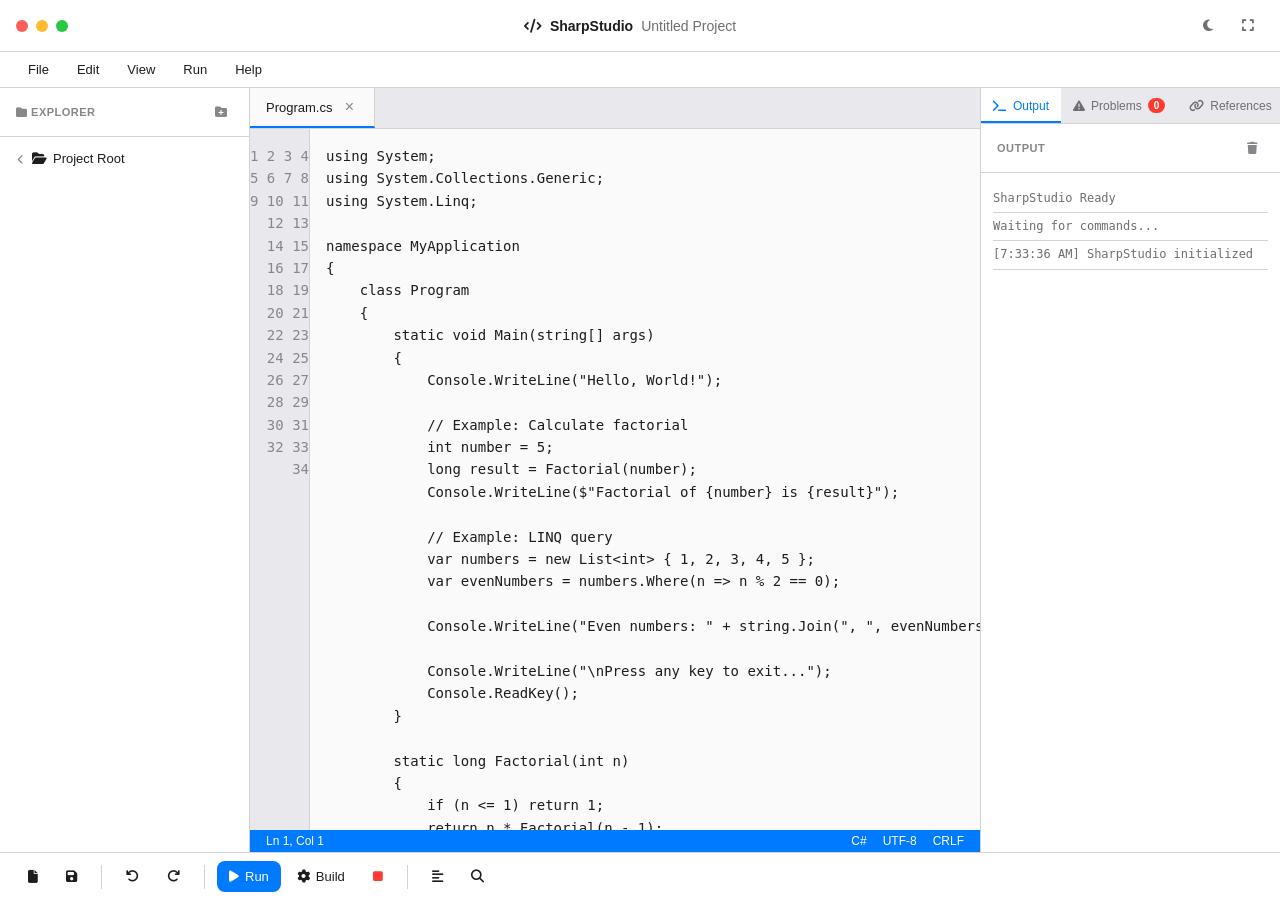
==== apps/sharp-studio/index.html @ 02c856b6 "Title: Add SharpStudio C# IDE and Improve Whiteboard App Key features implemented: - Added SharpStud" ====
<!DOCTYPE html>
<html lang="en">
<head>
    <meta charset="UTF-8">
    <meta name="viewport" content="width=device-width, initial-scale=1.0">
    <title>SharpStudio - C# IDE for Web</title>
    <link rel="stylesheet" href="sharp-studio.css">
    <link rel="stylesheet" href="https://cdnjs.cloudflare.com/ajax/libs/font-awesome/6.4.0/css/all.min.css">
</head>
<body>
    <div class="ide-container">
        <!-- Title Bar -->
        <div class="title-bar">
            <div class="window-controls">
                <span class="control close"></span>
                <span class="control minimize"></span>
                <span class="control maximize"></span>
            </div>
            <div class="title-text">
                <i class="fas fa-code"></i> SharpStudio
                <span class="project-name" id="projectNameDisplay">Untitled Project</span>
            </div>
            <div class="title-actions">
                <button class="btn-icon" id="themeToggle" title="Toggle Theme">
                    <i class="fas fa-moon"></i>
                </button>
                <button class="btn-icon" id="fullscreenBtn" title="Fullscreen">
                    <i class="fas fa-expand"></i>
                </button>
            </div>
        </div>

        <!-- Menu Bar -->
        <div class="menu-bar">
            <div class="menu-item" data-menu="file">
                File
                <div class="dropdown">
                    <div class="menu-option" onclick="newProject()">
                        <i class="fas fa-file"></i> New Project
                    </div>
                    <div class="menu-option" onclick="openProject()">
                        <i class="fas fa-folder-open"></i> Open Project
                    </div>
                    <div class="menu-option" onclick="saveProject()">
                        <i class="fas fa-save"></i> Save Project
                    </div>
                    <div class="menu-option" onclick="exportProject()">
                        <i class="fas fa-download"></i> Export
                    </div>
                    <div class="menu-divider"></div>
                    <div class="menu-option" onclick="importFile()">
                        <i class="fas fa-upload"></i> Import File
                    </div>
                </div>
            </div>
            <div class="menu-item" data-menu="edit">
                Edit
                <div class="dropdown">
                    <div class="menu-option" onclick="editor.undo()">
                        <i class="fas fa-undo"></i> Undo <span class="shortcut">Ctrl+Z</span>
                    </div>
                    <div class="menu-option" onclick="editor.redo()">
                        <i class="fas fa-redo"></i> Redo <span class="shortcut">Ctrl+Y</span>
                    </div>
                    <div class="menu-divider"></div>
                    <div class="menu-option" onclick="editor.cut()">
                        <i class="fas fa-cut"></i> Cut <span class="shortcut">Ctrl+X</span>
                    </div>
                    <div class="menu-option" onclick="editor.copy()">
                        <i class="fas fa-copy"></i> Copy <span class="shortcut">Ctrl+C</span>
                    </div>
                    <div class="menu-option" onclick="editor.paste()">
                        <i class="fas fa-paste"></i> Paste <span class="shortcut">Ctrl+V</span>
                    </div>
                </div>
            </div>
            <div class="menu-item" data-menu="view">
                View
                <div class="dropdown">
                    <div class="menu-option" onclick="togglePanel('explorer')">
                        <i class="fas fa-folder"></i> Explorer
                    </div>
                    <div class="menu-option" onclick="togglePanel('output')">
                        <i class="fas fa-terminal"></i> Output
                    </div>
                    <div class="menu-option" onclick="togglePanel('problems')">
                        <i class="fas fa-exclamation-triangle"></i> Problems
                    </div>
                </div>
            </div>
            <div class="menu-item" data-menu="run">
                Run
                <div class="dropdown">
                    <div class="menu-option" onclick="compileAndRun()">
                        <i class="fas fa-play"></i> Run <span class="shortcut">F5</span>
                    </div>
                    <div class="menu-option" onclick="compileOnly()">
                        <i class="fas fa-cog"></i> Build <span class="shortcut">Ctrl+Shift+B</span>
                    </div>
                    <div class="menu-option" onclick="stopExecution()">
                        <i class="fas fa-stop"></i> Stop <span class="shortcut">Shift+F5</span>
                    </div>
                </div>
            </div>
            <div class="menu-item" data-menu="help">
                Help
                <div class="dropdown">
                    <div class="menu-option" onclick="showShortcuts()">
                        <i class="fas fa-keyboard"></i> Keyboard Shortcuts
                    </div>
                    <div class="menu-option" onclick="showDocumentation()">
                        <i class="fas fa-book"></i> Documentation
                    </div>
                    <div class="menu-option" onclick="showAbout()">
                        <i class="fas fa-info-circle"></i> About SharpStudio
                    </div>
                </div>
            </div>
        </div>

        <!-- Main Content -->
        <div class="main-content">
            <!-- Sidebar - Explorer -->
            <div class="sidebar" id="explorerPanel">
                <div class="panel-header">
                    <span><i class="fas fa-folder"></i> EXPLORER</span>
                    <div class="panel-actions">
                        <button class="btn-sm" onclick="addNewFile()" title="New File">
                            <i class="fas fa-file-plus"></i>
                        </button>
                        <button class="btn-sm" onclick="addNewFolder()" title="New Folder">
                            <i class="fas fa-folder-plus"></i>
                        </button>
                    </div>
                </div>
                <div class="file-tree" id="fileTree">
                    <div class="tree-item folder expanded" data-path="root">
                        <div class="tree-label" onclick="toggleFolder(this)">
                            <i class="fas fa-chevron-down"></i>
                            <i class="fas fa-folder-open"></i>
                            <span>Project Root</span>
                        </div>
                        <div class="tree-children" id="fileTreeChildren">
                            <!-- Files will be added here dynamically -->
                        </div>
                    </div>
                </div>
            </div>

            <!-- Editor Area -->
            <div class="editor-area">
                <!-- Tabs -->
                <div class="tabs-bar" id="tabsBar">
                    <div class="tab active" data-file="Program.cs">
                        <span class="tab-name">Program.cs</span>
                        <button class="tab-close" onclick="closeTab('Program.cs')">×</button>
                    </div>
                </div>

                <!-- Editor Container -->
                <div class="editor-container">
                    <div class="line-numbers" id="lineNumbers"></div>
                    <textarea 
                        class="code-editor" 
                        id="codeEditor" 
                        spellcheck="false"
                        autocapitalize="off"
                        autocomplete="off"
                        autocorrect="off"
                    ></textarea>
                    <div class="syntax-highlight" id="syntaxHighlight"></div>
                </div>

                <!-- Status Bar -->
                <div class="status-bar">
                    <div class="status-left">
                        <span id="cursorPosition">Ln 1, Col 1</span>
                        <span id="selectionInfo"></span>
                    </div>
                    <div class="status-right">
                        <span>C#</span>
                        <span id="fileEncoding">UTF-8</span>
                        <span id="lineEnding">CRLF</span>
                    </div>
                </div>
            </div>

            <!-- Right Panel - Output/Problems -->
            <div class="right-panel" id="rightPanel">
                <div class="panel-tabs">
                    <button class="panel-tab active" data-panel="output" onclick="switchRightPanel('output')">
                        <i class="fas fa-terminal"></i> Output
                    </button>
                    <button class="panel-tab" data-panel="problems" onclick="switchRightPanel('problems')">
                        <i class="fas fa-exclamation-triangle"></i> Problems
                        <span class="badge" id="problemsBadge">0</span>
                    </button>
                    <button class="panel-tab" data-panel="references" onclick="switchRightPanel('references')">
                        <i class="fas fa-link"></i> References
                    </button>
                </div>

                <div class="panel-content" id="outputPanel">
                    <div class="panel-header">
                        <span>Output</span>
                        <button class="btn-sm" onclick="clearOutput()" title="Clear">
                            <i class="fas fa-trash"></i>
                        </button>
                    </div>
                    <div class="output-content" id="outputContent">
                        <div class="output-line info">SharpStudio Ready</div>
                        <div class="output-line info">Waiting for commands...</div>
                    </div>
                </div>

                <div class="panel-content hidden" id="problemsPanel">
                    <div class="panel-header">
                        <span>Problems</span>
                        <span class="problem-count" id="problemCount">0 problems found</span>
                    </div>
                    <div class="problems-content" id="problemsContent">
                        <div class="no-problems">
                            <i class="fas fa-check-circle"></i>
                            <p>No problems detected</p>
                        </div>
                    </div>
                </div>

                <div class="panel-content hidden" id="referencesPanel">
                    <div class="panel-header">
                        <span>References</span>
                        <button class="btn-sm" onclick="addReference()" title="Add Reference">
                            <i class="fas fa-plus"></i>
                        </button>
                    </div>
                    <div class="references-content" id="referencesContent">
                        <div class="reference-item">
                            <i class="fas fa-book"></i>
                            <span>System.Runtime</span>
                        </div>
                        <div class="reference-item">
                            <i class="fas fa-book"></i>
                            <span>System.Collections</span>
                        </div>
                        <div class="reference-item">
                            <i class="fas fa-book"></i>
                            <span>System.Linq</span>
                        </div>
                    </div>
                </div>
            </div>
        </div>

        <!-- Toolbar -->
        <div class="toolbar">
            <button class="tool-btn" onclick="newProject()" title="New Project">
                <i class="fas fa-file"></i>
            </button>
            <button class="tool-btn" onclick="saveProject()" title="Save">
                <i class="fas fa-save"></i>
            </button>
            <div class="toolbar-divider"></div>
            <button class="tool-btn" onclick="editor.undo()" title="Undo">
                <i class="fas fa-undo"></i>
            </button>
            <button class="tool-btn" onclick="editor.redo()" title="Redo">
                <i class="fas fa-redo"></i>
            </button>
            <div class="toolbar-divider"></div>
            <button class="tool-btn primary" onclick="compileAndRun()" title="Run (F5)">
                <i class="fas fa-play"></i> Run
            </button>
            <button class="tool-btn" onclick="compileOnly()" title="Build">
                <i class="fas fa-cog"></i> Build
            </button>
            <button class="tool-btn danger" onclick="stopExecution()" title="Stop">
                <i class="fas fa-stop"></i>
            </button>
            <div class="toolbar-divider"></div>
            <button class="tool-btn" onclick="formatCode()" title="Format Code">
                <i class="fas fa-align-left"></i>
            </button>
            <button class="tool-btn" onclick="findReplace()" title="Find & Replace">
                <i class="fas fa-search"></i>
            </button>
        </div>
    </div>

    <!-- Modals -->
    <div class="modal-overlay hidden" id="newProjectModal">
        <div class="modal">
            <div class="modal-header">
                <h3>New Project</h3>
                <button class="modal-close" onclick="closeModal('newProjectModal')">×</button>
            </div>
            <div class="modal-body">
                <div class="form-group">
                    <label>Project Name</label>
                    <input type="text" id="newProjectName" placeholder="MyApplication">
                </div>
                <div class="form-group">
                    <label>Project Type</label>
                    <select id="projectType">
                        <option value="console">Console Application</option>
                        <option value="classlib">Class Library</option>
                        <option value="webapi">ASP.NET Core Web API</option>
                        <option value="mvc">ASP.NET Core MVC</option>
                        <option value="blazor">Blazor WebAssembly</option>
                    </select>
                </div>
                <div class="form-group">
                    <label>.NET Version</label>
                    <select id="dotnetVersion">
                        <option value="net8.0">.NET 8.0</option>
                        <option value="net7.0">.NET 7.0</option>
                        <option value="net6.0">.NET 6.0</option>
                    </select>
                </div>
            </div>
            <div class="modal-footer">
                <button class="btn btn-secondary" onclick="closeModal('newProjectModal')">Cancel</button>
                <button class="btn btn-primary" onclick="createNewProject()">Create</button>
            </div>
        </div>
    </div>

    <div class="modal-overlay hidden" id="findReplaceModal">
        <div class="modal modal-small">
            <div class="modal-header">
                <h3>Find & Replace</h3>
                <button class="modal-close" onclick="closeModal('findReplaceModal')">×</button>
            </div>
            <div class="modal-body">
                <div class="form-group">
                    <label>Find</label>
                    <input type="text" id="findText" placeholder="Text to find">
                </div>
                <div class="form-group">
                    <label>Replace</label>
                    <input type="text" id="replaceText" placeholder="Replacement text">
                </div>
                <div class="checkbox-group">
                    <label>
                        <input type="checkbox" id="matchCase"> Match Case
                    </label>
                    <label>
                        <input type="checkbox" id="wholeWord"> Whole Word
                    </label>
                </div>
            </div>
            <div class="modal-footer">
                <button class="btn btn-secondary" onclick="findNext()">Find Next</button>
                <button class="btn btn-primary" onclick="replaceOne()">Replace</button>
                <button class="btn btn-primary" onclick="replaceAll()">Replace All</button>
            </div>
        </div>
    </div>

    <div class="modal-overlay hidden" id="shortcutsModal">
        <div class="modal">
            <div class="modal-header">
                <h3>Keyboard Shortcuts</h3>
                <button class="modal-close" onclick="closeModal('shortcutsModal')">×</button>
            </div>
            <div class="modal-body">
                <div class="shortcuts-grid">
                    <div class="shortcut-item">
                        <span class="shortcut-keys">Ctrl+S</span>
                        <span class="shortcut-desc">Save</span>
                    </div>
                    <div class="shortcut-item">
                        <span class="shortcut-keys">Ctrl+Z</span>
                        <span class="shortcut-desc">Undo</span>
                    </div>
                    <div class="shortcut-item">
                        <span class="shortcut-keys">Ctrl+Y</span>
                        <span class="shortcut-desc">Redo</span>
                    </div>
                    <div class="shortcut-item">
                        <span class="shortcut-keys">F5</span>
                        <span class="shortcut-desc">Run</span>
                    </div>
                    <div class="shortcut-item">
                        <span class="shortcut-keys">Ctrl+Shift+B</span>
                        <span class="shortcut-desc">Build</span>
                    </div>
                    <div class="shortcut-item">
                        <span class="shortcut-keys">Ctrl+F</span>
                        <span class="shortcut-desc">Find</span>
                    </div>
                    <div class="shortcut-item">
                        <span class="shortcut-keys">Ctrl+H</span>
                        <span class="shortcut-desc">Replace</span>
                    </div>
                    <div class="shortcut-item">
                        <span class="shortcut-keys">Ctrl+/</span>
                        <span class="shortcut-desc">Toggle Comment</span>
                    </div>
                </div>
            </div>
        </div>
    </div>

    <!-- Hidden file input -->
    <input type="file" id="fileInput" style="display: none;" accept=".cs,.csproj,.sln,.json,.xml,.txt" multiple>
    
    <script src="sharp-studio.js"></script>
</body>
</html>
---- apps/sharp-studio/sharp-studio.css ----
/* SharpStudio - C# IDE for Web - macOS Style */

:root {
    /* Light Theme */
    --bg-primary: #f5f5f7;
    --bg-secondary: #ffffff;
    --bg-tertiary: #e8e8ed;
    --text-primary: #1d1d1f;
    --text-secondary: #6e6e73;
    --text-tertiary: #86868b;
    --accent-color: #007aff;
    --accent-hover: #0056b3;
    --success-color: #34c759;
    --warning-color: #ff9500;
    --error-color: #ff3b30;
    --border-color: #d2d2d7;
    --shadow-sm: 0 1px 3px rgba(0, 0, 0, 0.1);
    --shadow-md: 0 4px 12px rgba(0, 0, 0, 0.15);
    --shadow-lg: 0 8px 24px rgba(0, 0, 0, 0.2);
    --glass-bg: rgba(255, 255, 255, 0.7);
    --glass-border: rgba(255, 255, 255, 0.5);
    --code-bg: #fafafa;
    --keyword-color: #a626a4;
    --string-color: #50a14f;
    --comment-color: #a0a1a7;
    --number-color: #986801;
    --type-color: #e45649;
    --function-color: #4078f2;
}

[data-theme="dark"] {
    /* Dark Theme */
    --bg-primary: #1e1e1e;
    --bg-secondary: #252526;
    --bg-tertiary: #2d2d30;
    --text-primary: #ffffff;
    --text-secondary: #cccccc;
    --text-tertiary: #999999;
    --accent-color: #0a84ff;
    --accent-hover: #409cff;
    --success-color: #30d158;
    --warning-color: #ffd60a;
    --error-color: #ff453a;
    --border-color: #3e3e42;
    --shadow-sm: 0 1px 3px rgba(0, 0, 0, 0.3);
    --shadow-md: 0 4px 12px rgba(0, 0, 0, 0.4);
    --shadow-lg: 0 8px 24px rgba(0, 0, 0, 0.5);
    --glass-bg: rgba(30, 30, 30, 0.7);
    --glass-border: rgba(255, 255, 255, 0.1);
    --code-bg: #1e1e1e;
    --keyword-color: #c678dd;
    --string-color: #98c379;
    --comment-color: #5c6370;
    --number-color: #d19a66;
    --type-color: #e06c75;
    --function-color: #61afef;
}

* {
    margin: 0;
    padding: 0;
    box-sizing: border-box;
}

body {
    font-family: -apple-system, BlinkMacSystemFont, 'SF Pro Display', 'Segoe UI', Roboto, Oxygen, Ubuntu, sans-serif;
    background: var(--bg-primary);
    color: var(--text-primary);
    overflow: hidden;
    transition: all 0.3s cubic-bezier(0.4, 0, 0.2, 1);
}

.ide-container {
    display: flex;
    flex-direction: column;
    height: 100vh;
    background: var(--bg-secondary);
}

/* Title Bar */
.title-bar {
    display: flex;
    align-items: center;
    justify-content: space-between;
    padding: 8px 16px;
    background: var(--glass-bg);
    backdrop-filter: blur(20px);
    -webkit-backdrop-filter: blur(20px);
    border-bottom: 1px solid var(--border-color);
    height: 52px;
}

.window-controls {
    display: flex;
    gap: 8px;
}

.control {
    width: 12px;
    height: 12px;
    border-radius: 50%;
    cursor: pointer;
    transition: all 0.2s ease;
}

.control.close {
    background: #ff5f57;
}

.control.minimize {
    background: #febc2e;
}

.control.maximize {
    background: #28c840;
}

.control:hover {
    transform: scale(1.1);
}

.title-text {
    display: flex;
    align-items: center;
    gap: 8px;
    font-weight: 600;
    font-size: 14px;
    color: var(--text-primary);
}

.project-name {
    color: var(--text-secondary);
    font-weight: 400;
}

.title-actions {
    display: flex;
    gap: 8px;
}

.btn-icon {
    width: 32px;
    height: 32px;
    border: none;
    border-radius: 8px;
    background: transparent;
    color: var(--text-secondary);
    cursor: pointer;
    transition: all 0.2s ease;
    display: flex;
    align-items: center;
    justify-content: center;
}

.btn-icon:hover {
    background: var(--bg-tertiary);
    color: var(--text-primary);
}

/* Menu Bar */
.menu-bar {
    display: flex;
    gap: 4px;
    padding: 4px 16px;
    background: var(--bg-secondary);
    border-bottom: 1px solid var(--border-color);
}

.menu-item {
    position: relative;
    padding: 6px 12px;
    border-radius: 6px;
    cursor: pointer;
    font-size: 13px;
    color: var(--text-primary);
    transition: all 0.2s ease;
}

.menu-item:hover {
    background: var(--bg-tertiary);
}

.dropdown {
    position: absolute;
    top: 100%;
    left: 0;
    min-width: 200px;
    background: var(--bg-secondary);
    border: 1px solid var(--border-color);
    border-radius: 12px;
    box-shadow: var(--shadow-lg);
    padding: 8px 0;
    opacity: 0;
    visibility: hidden;
    transform: translateY(-10px);
    transition: all 0.2s cubic-bezier(0.4, 0, 0.2, 1);
    z-index: 1000;
}

.menu-item:hover .dropdown {
    opacity: 1;
    visibility: visible;
    transform: translateY(0);
}

.menu-option {
    display: flex;
    align-items: center;
    justify-content: space-between;
    padding: 8px 16px;
    cursor: pointer;
    font-size: 13px;
    color: var(--text-primary);
    transition: all 0.2s ease;
}

.menu-option:hover {
    background: var(--accent-color);
    color: white;
}

.menu-option i {
    width: 20px;
    margin-right: 8px;
}

.shortcut {
    color: var(--text-tertiary);
    font-size: 11px;
}

.menu-option:hover .shortcut {
    color: rgba(255, 255, 255, 0.8);
}

.menu-divider {
    height: 1px;
    background: var(--border-color);
    margin: 8px 0;
}

/* Main Content */
.main-content {
    display: flex;
    flex: 1;
    overflow: hidden;
}

/* Sidebar */
.sidebar {
    width: 250px;
    background: var(--bg-secondary);
    border-right: 1px solid var(--border-color);
    display: flex;
    flex-direction: column;
    transition: all 0.3s cubic-bezier(0.4, 0, 0.2, 1);
}

.sidebar.hidden {
    width: 0;
    overflow: hidden;
}

.panel-header {
    display: flex;
    align-items: center;
    justify-content: space-between;
    padding: 12px 16px;
    font-size: 11px;
    font-weight: 600;
    color: var(--text-tertiary);
    text-transform: uppercase;
    letter-spacing: 0.5px;
    border-bottom: 1px solid var(--border-color);
}

.panel-actions {
    display: flex;
    gap: 4px;
}

.btn-sm {
    width: 24px;
    height: 24px;
    border: none;
    border-radius: 4px;
    background: transparent;
    color: var(--text-tertiary);
    cursor: pointer;
    transition: all 0.2s ease;
    display: flex;
    align-items: center;
    justify-content: center;
    font-size: 12px;
}

.btn-sm:hover {
    background: var(--bg-tertiary);
    color: var(--text-primary);
}

.file-tree {
    flex: 1;
    overflow-y: auto;
    padding: 8px 0;
}

.tree-item {
    user-select: none;
}

.tree-label {
    display: flex;
    align-items: center;
    gap: 6px;
    padding: 6px 16px;
    cursor: pointer;
    font-size: 13px;
    color: var(--text-primary);
    transition: all 0.2s ease;
}

.tree-label:hover {
    background: var(--bg-tertiary);
}

.tree-label i:first-child {
    font-size: 10px;
    color: var(--text-tertiary);
    transition: transform 0.2s ease;
}

.tree-item.expanded .tree-label i:first-child {
    transform: rotate(90deg);
}

.tree-children {
    display: none;
    padding-left: 16px;
}

.tree-item.expanded > .tree-children {
    display: block;
}

.tree-item.file .tree-label i {
    color: var(--accent-color);
}

/* Editor Area */
.editor-area {
    flex: 1;
    display: flex;
    flex-direction: column;
    background: var(--code-bg);
    overflow: hidden;
}

.tabs-bar {
    display: flex;
    background: var(--bg-tertiary);
    border-bottom: 1px solid var(--border-color);
    overflow-x: auto;
}

.tab {
    display: flex;
    align-items: center;
    gap: 8px;
    padding: 10px 16px;
    background: var(--bg-secondary);
    border-right: 1px solid var(--border-color);
    cursor: pointer;
    font-size: 13px;
    color: var(--text-secondary);
    transition: all 0.2s ease;
    white-space: nowrap;
}

.tab.active {
    background: var(--code-bg);
    color: var(--text-primary);
    border-bottom: 2px solid var(--accent-color);
}

.tab:hover:not(.active) {
    background: var(--bg-primary);
}

.tab-close {
    width: 18px;
    height: 18px;
    border: none;
    border-radius: 50%;
    background: transparent;
    color: var(--text-tertiary);
    cursor: pointer;
    font-size: 16px;
    line-height: 1;
    transition: all 0.2s ease;
}

.tab-close:hover {
    background: var(--error-color);
    color: white;
}

.editor-container {
    flex: 1;
    display: flex;
    position: relative;
    overflow: hidden;
}

.line-numbers {
    width: 60px;
    background: var(--bg-tertiary);
    color: var(--text-tertiary);
    padding: 16px 0;
    text-align: right;
    font-family: 'SF Mono', 'Fira Code', 'Consolas', monospace;
    font-size: 14px;
    line-height: 1.6;
    user-select: none;
    border-right: 1px solid var(--border-color);
    overflow: hidden;
}

.code-editor {
    flex: 1;
    padding: 16px;
    border: none;
    outline: none;
    background: transparent;
    color: var(--text-primary);
    font-family: 'SF Mono', 'Fira Code', 'Consolas', monospace;
    font-size: 14px;
    line-height: 1.6;
    resize: none;
    white-space: pre;
    overflow: auto;
    tab-size: 4;
}

.syntax-highlight {
    position: absolute;
    top: 0;
    left: 60px;
    right: 0;
    bottom: 0;
    padding: 16px;
    font-family: 'SF Mono', 'Fira Code', 'Consolas', monospace;
    font-size: 14px;
    line-height: 1.6;
    pointer-events: none;
    overflow: hidden;
    white-space: pre;
    color: transparent;
}

.status-bar {
    display: flex;
    align-items: center;
    justify-content: space-between;
    padding: 4px 16px;
    background: var(--accent-color);
    color: white;
    font-size: 12px;
}

.status-left,
.status-right {
    display: flex;
    gap: 16px;
}

/* Right Panel */
.right-panel {
    width: 300px;
    background: var(--bg-secondary);
    border-left: 1px solid var(--border-color);
    display: flex;
    flex-direction: column;
    transition: all 0.3s cubic-bezier(0.4, 0, 0.2, 1);
}

.right-panel.hidden {
    width: 0;
    overflow: hidden;
}

.panel-tabs {
    display: flex;
    background: var(--bg-tertiary);
    border-bottom: 1px solid var(--border-color);
}

.panel-tab {
    flex: 1;
    display: flex;
    align-items: center;
    justify-content: center;
    gap: 6px;
    padding: 10px 12px;
    border: none;
    background: transparent;
    color: var(--text-secondary);
    font-size: 12px;
    cursor: pointer;
    transition: all 0.2s ease;
    position: relative;
}

.panel-tab.active {
    color: var(--accent-color);
    background: var(--bg-secondary);
}

.panel-tab.active::after {
    content: '';
    position: absolute;
    bottom: 0;
    left: 0;
    right: 0;
    height: 2px;
    background: var(--accent-color);
}

.badge {
    background: var(--error-color);
    color: white;
    font-size: 10px;
    padding: 2px 6px;
    border-radius: 10px;
    font-weight: 600;
}

.panel-content {
    flex: 1;
    overflow-y: auto;
    display: flex;
    flex-direction: column;
}

.panel-content.hidden {
    display: none;
}

.output-content,
.problems-content,
.references-content {
    flex: 1;
    padding: 12px;
    font-family: 'SF Mono', 'Fira Code', 'Consolas', monospace;
    font-size: 12px;
    line-height: 1.6;
}

.output-line {
    padding: 4px 0;
    border-bottom: 1px solid var(--border-color);
}

.output-line.info {
    color: var(--text-secondary);
}

.output-line.success {
    color: var(--success-color);
}

.output-line.error {
    color: var(--error-color);
}

.output-line.warning {
    color: var(--warning-color);
}

.no-problems {
    display: flex;
    flex-direction: column;
    align-items: center;
    justify-content: center;
    padding: 40px 20px;
    color: var(--text-tertiary);
    text-align: center;
}

.no-problems i {
    font-size: 48px;
    color: var(--success-color);
    margin-bottom: 16px;
}

.reference-item {
    display: flex;
    align-items: center;
    gap: 8px;
    padding: 8px 12px;
    border-radius: 8px;
    cursor: pointer;
    transition: all 0.2s ease;
}

.reference-item:hover {
    background: var(--bg-tertiary);
}

.reference-item i {
    color: var(--accent-color);
}

/* Toolbar */
.toolbar {
    display: flex;
    align-items: center;
    gap: 4px;
    padding: 8px 16px;
    background: var(--bg-secondary);
    border-top: 1px solid var(--border-color);
}

.tool-btn {
    display: flex;
    align-items: center;
    gap: 6px;
    padding: 8px 12px;
    border: none;
    border-radius: 8px;
    background: transparent;
    color: var(--text-primary);
    font-size: 13px;
    cursor: pointer;
    transition: all 0.2s ease;
}

.tool-btn:hover {
    background: var(--bg-tertiary);
}

.tool-btn.primary {
    background: var(--accent-color);
    color: white;
}

.tool-btn.primary:hover {
    background: var(--accent-hover);
}

.tool-btn.danger {
    color: var(--error-color);
}

.tool-btn.danger:hover {
    background: var(--error-color);
    color: white;
}

.toolbar-divider {
    width: 1px;
    height: 24px;
    background: var(--border-color);
    margin: 0 8px;
}

/* Modals */
.modal-overlay {
    position: fixed;
    top: 0;
    left: 0;
    right: 0;
    bottom: 0;
    background: rgba(0, 0, 0, 0.5);
    backdrop-filter: blur(4px);
    display: flex;
    align-items: center;
    justify-content: center;
    z-index: 2000;
    opacity: 0;
    visibility: hidden;
    transition: all 0.3s cubic-bezier(0.4, 0, 0.2, 1);
}

.modal-overlay.active {
    opacity: 1;
    visibility: visible;
}

.modal {
    background: var(--bg-secondary);
    border-radius: 16px;
    box-shadow: var(--shadow-lg);
    max-width: 500px;
    width: 90%;
    max-height: 90vh;
    overflow: hidden;
    transform: scale(0.9) translateY(20px);
    transition: all 0.3s cubic-bezier(0.4, 0, 0.2, 1);
}

.modal-overlay.active .modal {
    transform: scale(1) translateY(0);
}

.modal-small {
    max-width: 400px;
}

.modal-header {
    display: flex;
    align-items: center;
    justify-content: space-between;
    padding: 20px 24px;
    border-bottom: 1px solid var(--border-color);
}

.modal-header h3 {
    font-size: 18px;
    font-weight: 600;
    color: var(--text-primary);
}

.modal-close {
    width: 32px;
    height: 32px;
    border: none;
    border-radius: 8px;
    background: transparent;
    color: var(--text-tertiary);
    cursor: pointer;
    font-size: 20px;
    transition: all 0.2s ease;
}

.modal-close:hover {
    background: var(--bg-tertiary);
    color: var(--text-primary);
}

.modal-body {
    padding: 24px;
}

.modal-footer {
    display: flex;
    justify-content: flex-end;
    gap: 12px;
    padding: 20px 24px;
    border-top: 1px solid var(--border-color);
    background: var(--bg-tertiary);
}

.form-group {
    margin-bottom: 20px;
}

.form-group:last-child {
    margin-bottom: 0;
}

.form-group label {
    display: block;
    margin-bottom: 8px;
    font-size: 13px;
    font-weight: 500;
    color: var(--text-primary);
}

.form-group input,
.form-group select {
    width: 100%;
    padding: 10px 14px;
    border: 1px solid var(--border-color);
    border-radius: 8px;
    background: var(--bg-primary);
    color: var(--text-primary);
    font-size: 14px;
    transition: all 0.2s ease;
}

.form-group input:focus,
.form-group select:focus {
    outline: none;
    border-color: var(--accent-color);
    box-shadow: 0 0 0 3px rgba(0, 122, 255, 0.1);
}

.checkbox-group {
    display: flex;
    flex-direction: column;
    gap: 12px;
}

.checkbox-group label {
    display: flex;
    align-items: center;
    gap: 8px;
    font-size: 13px;
    color: var(--text-primary);
    cursor: pointer;
}

.btn {
    padding: 10px 20px;
    border: none;
    border-radius: 8px;
    font-size: 14px;
    font-weight: 500;
    cursor: pointer;
    transition: all 0.2s ease;
}

.btn-primary {
    background: var(--accent-color);
    color: white;
}

.btn-primary:hover {
    background: var(--accent-hover);
}

.btn-secondary {
    background: var(--bg-tertiary);
    color: var(--text-primary);
}

.btn-secondary:hover {
    background: var(--border-color);
}

.shortcuts-grid {
    display: grid;
    grid-template-columns: repeat(2, 1fr);
    gap: 16px;
}

.shortcut-item {
    display: flex;
    flex-direction: column;
    gap: 4px;
}

.shortcut-keys {
    font-family: 'SF Mono', 'Fira Code', 'Consolas', monospace;
    font-size: 12px;
    background: var(--bg-tertiary);
    padding: 6px 10px;
    border-radius: 6px;
    color: var(--accent-color);
    font-weight: 600;
}

.shortcut-desc {
    font-size: 13px;
    color: var(--text-secondary);
}

.hidden {
    display: none !important;
}

/* Scrollbar */
::-webkit-scrollbar {
    width: 8px;
    height: 8px;
}

::-webkit-scrollbar-track {
    background: var(--bg-tertiary);
}

::-webkit-scrollbar-thumb {
    background: var(--border-color);
    border-radius: 4px;
}

::-webkit-scrollbar-thumb:hover {
    background: var(--text-tertiary);
}

/* Responsive */
@media (max-width: 1024px) {
    .sidebar {
        width: 200px;
    }

    .right-panel {
        width: 250px;
    }
}

@media (max-width: 768px) {
    .main-content {
        flex-direction: column;
    }

    .sidebar,
    .right-panel {
        width: 100%;
        height: 200px;
        border: none;
        border-bottom: 1px solid var(--border-color);
    }

    .menu-bar {
        overflow-x: auto;
    }

    .toolbar {
        flex-wrap: wrap;
    }

    .shortcuts-grid {
        grid-template-columns: 1fr;
    }
}
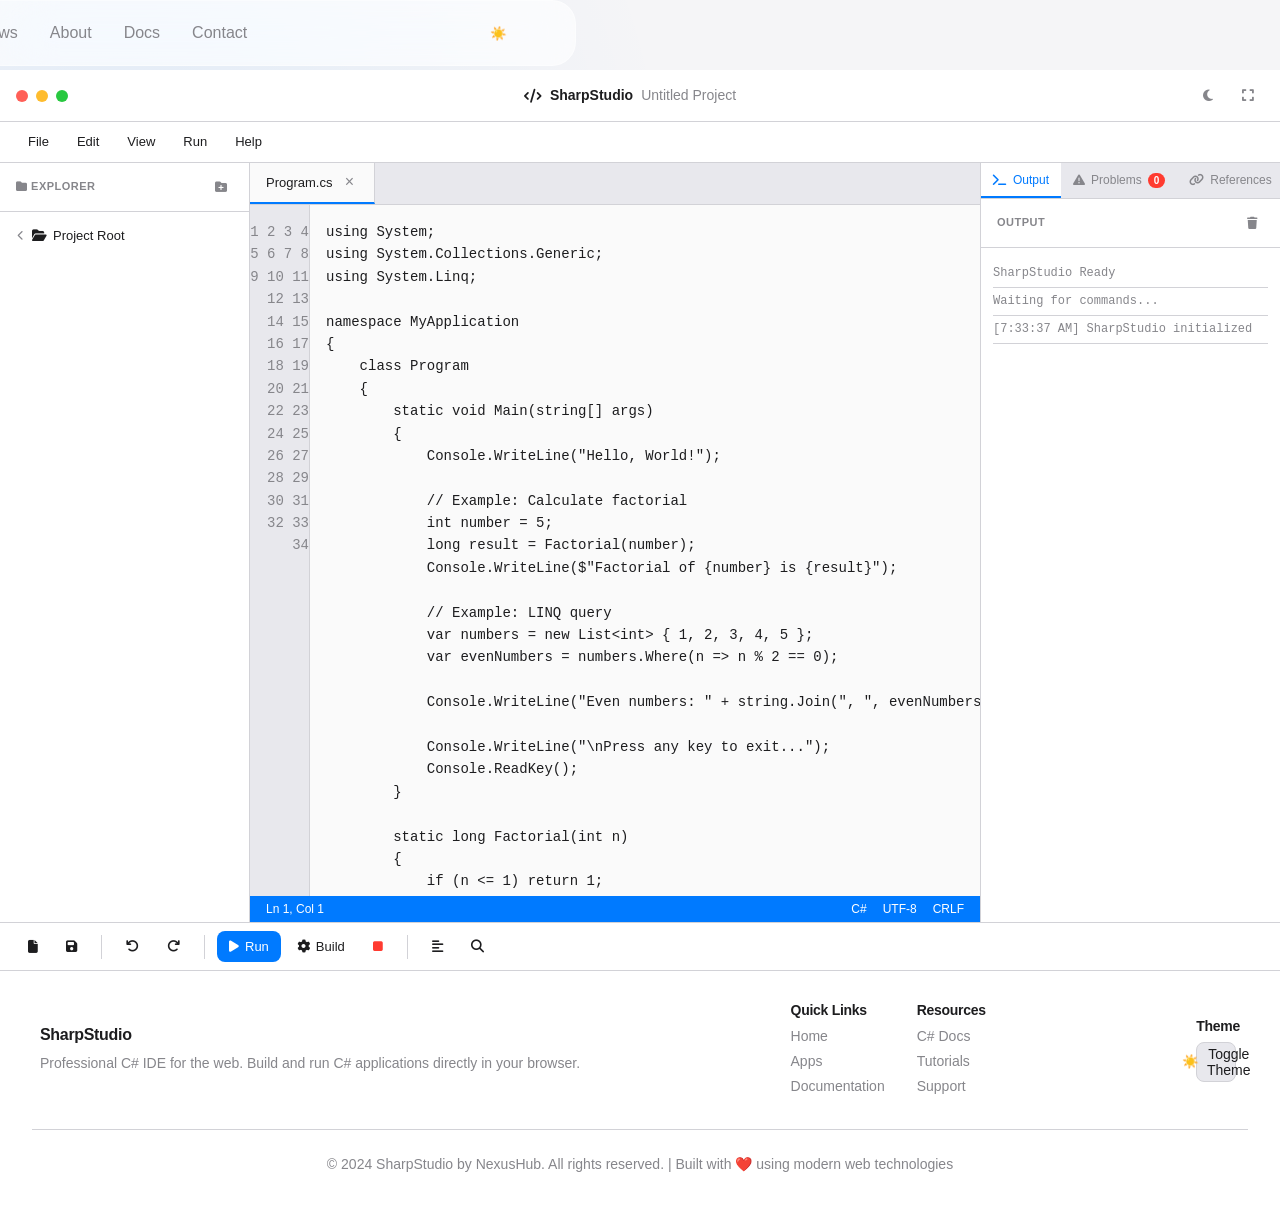
==== commit adc80ee1: "Fix navigation, footer, and IDE issues across all pages Key features implemented: - Fixed broken nav" ====
--- a/apps/sharp-studio/index.html
+++ b/apps/sharp-studio/index.html
@@ -5,10 +5,33 @@
     <meta name="viewport" content="width=device-width, initial-scale=1.0">
     <title>SharpStudio - C# IDE for Web</title>
     <link rel="stylesheet" href="sharp-studio.css">
+    <link rel="stylesheet" href="../../styles.css">
     <link rel="stylesheet" href="https://cdnjs.cloudflare.com/ajax/libs/font-awesome/6.4.0/css/all.min.css">
 </head>
 <body>
-    <div class="ide-container">
+    <!-- Navigation Bar -->
+    <nav class="navbar glass-panel" style="position: fixed; top: 0; left: 0; right: 0; z-index: 1000;">
+        <div class="nav-container" style="display: flex; align-items: center; justify-content: space-between; width: 100%; max-width: 1400px; margin: 0 auto; padding: 0 2rem;">
+            <a href="../../index.html" class="logo" style="display: flex; align-items: center; gap: 0.5rem; text-decoration: none; color: var(--text-primary); font-weight: 700; font-size: 1.25rem;">
+                <span>◆</span>
+                <span>NexusHub</span>
+            </a>
+            <ul class="nav-menu" style="display: flex; gap: 2rem; list-style: none; margin: 0; padding: 0;">
+                <li><a href="../../index.html" style="text-decoration: none; color: var(--text-secondary); transition: color 0.2s;">Home</a></li>
+                <li><a href="../../pages/apps.html" style="text-decoration: none; color: var(--text-secondary); transition: color 0.2s;">Apps</a></li>
+                <li><a href="../../pages/news.html" style="text-decoration: none; color: var(--text-secondary); transition: color 0.2s;">News</a></li>
+                <li><a href="../../pages/about.html" style="text-decoration: none; color: var(--text-secondary); transition: color 0.2s;">About</a></li>
+                <li><a href="../../pages/docs.html" style="text-decoration: none; color: var(--text-secondary); transition: color 0.2s;">Docs</a></li>
+                <li><a href="../../pages/contact.html" style="text-decoration: none; color: var(--text-secondary); transition: color 0.2s;">Contact</a></li>
+            </ul>
+            <button class="theme-toggle" id="navThemeToggle" aria-label="Toggle theme" style="background: none; border: none; cursor: pointer; padding: 0.5rem; border-radius: 0.5rem; display: flex; align-items: center; justify-content: center;">
+                <span class="sun-icon">☀️</span>
+                <span class="moon-icon">🌙</span>
+            </button>
+        </div>
+    </nav>
+
+    <div class="ide-container" style="margin-top: 70px;">
         <!-- Title Bar -->
         <div class="title-bar">
             <div class="window-controls">
@@ -404,6 +427,79 @@
     <!-- Hidden file input -->
     <input type="file" id="fileInput" style="display: none;" accept=".cs,.csproj,.sln,.json,.xml,.txt" multiple>
     
+    <!-- Footer -->
+    <footer class="footer" style="margin-top: auto; border-top: 1px solid var(--border-color); padding: 2rem; background: var(--bg-secondary);">
+        <div class="footer-content" style="max-width: 1200px; margin: 0 auto; display: flex; justify-content: space-between; align-items: center; flex-wrap: wrap; gap: 2rem;">
+            <div>
+                <h4 style="margin-bottom: 0.5rem;">SharpStudio</h4>
+                <p style="font-size: 0.875rem; color: var(--text-secondary);">Professional C# IDE for the web. Build and run C# applications directly in your browser.</p>
+            </div>
+            <div style="display: flex; gap: 2rem;">
+                <div>
+                    <h5 style="margin-bottom: 0.5rem; font-size: 0.875rem;">Quick Links</h5>
+                    <a href="../../index.html" style="display: block; font-size: 0.875rem; color: var(--text-secondary); text-decoration: none; margin-bottom: 0.25rem;">Home</a>
+                    <a href="../../pages/apps.html" style="display: block; font-size: 0.875rem; color: var(--text-secondary); text-decoration: none; margin-bottom: 0.25rem;">Apps</a>
+                    <a href="../../pages/docs.html" style="display: block; font-size: 0.875rem; color: var(--text-secondary); text-decoration: none;">Documentation</a>
+                </div>
+                <div>
+                    <h5 style="margin-bottom: 0.5rem; font-size: 0.875rem;">Resources</h5>
+                    <a href="#" style="display: block; font-size: 0.875rem; color: var(--text-secondary); text-decoration: none; margin-bottom: 0.25rem;">C# Docs</a>
+                    <a href="#" style="display: block; font-size: 0.875rem; color: var(--text-secondary); text-decoration: none; margin-bottom: 0.25rem;">Tutorials</a>
+                    <a href="#" style="display: block; font-size: 0.875rem; color: var(--text-secondary); text-decoration: none;">Support</a>
+                </div>
+            </div>
+            <div>
+                <h5 style="margin-bottom: 0.5rem; font-size: 0.875rem;">Theme</h5>
+                <button class="theme-toggle" id="footerThemeToggle" aria-label="Toggle theme" style="background: var(--bg-tertiary); border: 1px solid var(--border-color); cursor: pointer; padding: 0.5rem 1rem; border-radius: 0.5rem; display: flex; align-items: center; gap: 0.5rem;">
+                    <span class="sun-icon">☀️</span>
+                    <span class="moon-icon">🌙</span>
+                    <span style="font-size: 0.875rem;">Toggle Theme</span>
+                </button>
+            </div>
+        </div>
+        <div style="text-align: center; margin-top: 2rem; padding-top: 1.5rem; border-top: 1px solid var(--border-color); font-size: 0.875rem; color: var(--text-secondary);">
+            © 2024 SharpStudio by NexusHub. All rights reserved. | Built with ❤️ using modern web technologies
+        </div>
+    </footer>
+
+    <script src="../../script.js"></script>
     <script src="sharp-studio.js"></script>
+    <script>
+        // Initialize theme toggle for navigation
+        (function() {
+            const navThemeToggle = document.getElementById('navThemeToggle');
+            const footerThemeToggle = document.getElementById('footerThemeToggle');
+            
+            function updateThemeIcons(theme) {
+                const sunIcons = document.querySelectorAll('.sun-icon');
+                const moonIcons = document.querySelectorAll('.moon-icon');
+                if (theme === 'dark') {
+                    sunIcons.forEach(icon => icon.style.display = 'none');
+                    moonIcons.forEach(icon => icon.style.display = 'inline');
+                } else {
+                    sunIcons.forEach(icon => icon.style.display = 'inline');
+                    moonIcons.forEach(icon => icon.style.display = 'none');
+                }
+            }
+            
+            // Load saved theme
+            const savedTheme = localStorage.getItem('theme') || 'light';
+            document.documentElement.setAttribute('data-theme', savedTheme);
+            updateThemeIcons(savedTheme);
+            
+            // Toggle theme function
+            function toggleTheme() {
+                const html = document.documentElement;
+                const currentTheme = html.getAttribute('data-theme');
+                const newTheme = currentTheme === 'dark' ? 'light' : 'dark';
+                html.setAttribute('data-theme', newTheme);
+                localStorage.setItem('theme', newTheme);
+                updateThemeIcons(newTheme);
+            }
+            
+            navThemeToggle?.addEventListener('click', toggleTheme);
+            footerThemeToggle?.addEventListener('click', toggleTheme);
+        })();
+    </script>
 </body>
 </html>
--- a/styles.css
+++ b/styles.css
@@ -0,0 +1,407 @@
+/* ========================================
+   🎨 NEXUS HUB - MODERN MACOS DESIGN SYSTEM
+   ======================================== */
+
+:root {
+    /* Light Theme Variables */
+    --bg-body: #f5f5f7;
+    --bg-glass: rgba(255, 255, 255, 0.65);
+    --bg-glass-strong: rgba(255, 255, 255, 0.85);
+    --bg-card: rgba(255, 255, 255, 0.4);
+    --bg-card-hover: rgba(255, 255, 255, 0.7);
+    --border-light: rgba(255, 255, 255, 0.4);
+    --border-dark: rgba(0, 0, 0, 0.05);
+    --text-main: #1d1d1f;
+    --text-secondary: #86868b;
+    --accent-color: #007aff;
+    --accent-gradient: linear-gradient(135deg, #007aff, #00c6ff);
+    --shadow-sm: 0 2px 8px rgba(0, 0, 0, 0.04);
+    --shadow-md: 0 8px 24px rgba(0, 0, 0, 0.06);
+    --shadow-lg: 0 20px 40px rgba(0, 0, 0, 0.08);
+    --radius-sm: 12px;
+    --radius-md: 18px;
+    --radius-lg: 24px;
+    --radius-xl: 32px;
+    --font-stack: -apple-system, BlinkMacSystemFont, "SF Pro Text", "Segoe UI", Roboto, Helvetica, Arial, sans-serif;
+    --transition-spring: cubic-bezier(0.34, 1.56, 0.64, 1);
+    --transition-smooth: cubic-bezier(0.4, 0, 0.2, 1);
+}
+
+[data-theme="dark"] {
+    /* Dark Theme Variables */
+    --bg-body: #000000;
+    --bg-glass: rgba(28, 28, 30, 0.65);
+    --bg-glass-strong: rgba(28, 28, 30, 0.85);
+    --bg-card: rgba(255, 255, 255, 0.05);
+    --bg-card-hover: rgba(255, 255, 255, 0.1);
+    --border-light: rgba(255, 255, 255, 0.1);
+    --border-dark: rgba(0, 0, 0, 0.2);
+    --text-main: #f5f5f7;
+    --text-secondary: #a1a1a6;
+    --accent-color: #0a84ff;
+    --accent-gradient: linear-gradient(135deg, #0a84ff, #5e5ce6);
+    --shadow-sm: 0 2px 8px rgba(0, 0, 0, 0.2);
+    --shadow-md: 0 8px 24px rgba(0, 0, 0, 0.3);
+    --shadow-lg: 0 20px 40px rgba(0, 0, 0, 0.4);
+}
+
+* {
+    margin: 0;
+    padding: 0;
+    box-sizing: border-box;
+    -webkit-font-smoothing: antialiased;
+    -moz-osx-font-smoothing: grayscale;
+}
+
+body {
+    font-family: var(--font-stack);
+    background-color: var(--bg-body);
+    color: var(--text-main);
+    transition: background-color 0.4s var(--transition-smooth), color 0.4s var(--transition-smooth);
+    overflow-x: hidden;
+    line-height: 1.5;
+    background-image: 
+        radial-gradient(circle at 10% 20%, rgba(0, 122, 255, 0.08) 0%, transparent 40%),
+        radial-gradient(circle at 90% 80%, rgba(160, 80, 255, 0.08) 0%, transparent 40%);
+    background-attachment: fixed;
+    min-height: 100vh;
+}
+
+/* Scrollbar Styling */
+::-webkit-scrollbar {
+    width: 10px;
+    height: 10px;
+}
+::-webkit-scrollbar-track {
+    background: transparent;
+}
+::-webkit-scrollbar-thumb {
+    background: var(--text-secondary);
+    opacity: 0.2;
+    border-radius: 10px;
+    border: 2px solid var(--bg-body);
+}
+::-webkit-scrollbar-thumb:hover {
+    opacity: 0.4;
+}
+
+/* Typography */
+h1, h2, h3, h4, h5, h6 {
+    font-weight: 700;
+    letter-spacing: -0.02em;
+    line-height: 1.1;
+}
+
+h1 { font-size: clamp(2.5rem, 5vw, 4.5rem); }
+h2 { font-size: clamp(2rem, 4vw, 3rem); }
+h3 { font-size: 1.5rem; }
+
+p {
+    color: var(--text-secondary);
+    font-size: 1.1rem;
+    line-height: 1.6;
+}
+
+a {
+    text-decoration: none;
+    color: inherit;
+    transition: opacity 0.2s ease;
+}
+
+/* ========================================
+   🧱 COMPONENTS
+   ======================================== */
+
+/* Glass Container */
+.glass-panel {
+    background: var(--bg-glass);
+    backdrop-filter: blur(25px) saturate(180%);
+    -webkit-backdrop-filter: blur(25px) saturate(180%);
+    border: 1px solid var(--border-light);
+    border-radius: var(--radius-lg);
+    box-shadow: var(--shadow-md);
+}
+
+.glass-card {
+    background: var(--bg-card);
+    backdrop-filter: blur(10px);
+    border: 1px solid var(--border-light);
+    border-radius: var(--radius-md);
+    transition: all 0.4s var(--transition-spring);
+    cursor: pointer;
+    overflow: hidden;
+    position: relative;
+}
+
+.glass-card:hover {
+    transform: translateY(-8px) scale(1.02);
+    background: var(--bg-card-hover);
+    box-shadow: var(--shadow-lg);
+    border-color: var(--accent-color);
+}
+
+/* Buttons */
+.btn {
+    display: inline-flex;
+    align-items: center;
+    justify-content: center;
+    padding: 12px 24px;
+    border-radius: var(--radius-sm);
+    font-weight: 600;
+    font-size: 1rem;
+    transition: all 0.3s var(--transition-spring);
+    border: none;
+    cursor: pointer;
+    gap: 8px;
+}
+
+.btn-primary {
+    background: var(--accent-gradient);
+    color: white;
+    box-shadow: 0 4px 12px rgba(0, 122, 255, 0.3);
+}
+
+.btn-primary:hover {
+    transform: scale(1.05);
+    box-shadow: 0 8px 20px rgba(0, 122, 255, 0.4);
+}
+
+.btn-secondary {
+    background: var(--bg-glass-strong);
+    color: var(--text-main);
+    border: 1px solid var(--border-dark);
+}
+
+.btn-secondary:hover {
+    background: var(--bg-card-hover);
+    transform: scale(1.05);
+}
+
+/* Navigation */
+.navbar {
+    position: fixed;
+    top: 20px;
+    left: 50%;
+    transform: translateX(-50%);
+    width: 90%;
+    max-width: 1200px;
+    z-index: 1000;
+    padding: 12px 24px;
+    display: flex;
+    justify-content: space-between;
+    align-items: center;
+}
+
+.nav-logo {
+    font-size: 1.5rem;
+    font-weight: 800;
+    background: var(--accent-gradient);
+    -webkit-background-clip: text;
+    -webkit-text-fill-color: transparent;
+    letter-spacing: -0.03em;
+}
+
+.nav-links {
+    display: flex;
+    gap: 8px;
+    background: var(--bg-glass);
+    padding: 6px;
+    border-radius: var(--radius-sm);
+    border: 1px solid var(--border-light);
+    backdrop-filter: blur(20px);
+}
+
+.nav-item {
+    padding: 8px 16px;
+    border-radius: 8px;
+    font-size: 0.95rem;
+    font-weight: 500;
+    color: var(--text-secondary);
+    transition: all 0.2s ease;
+}
+
+.nav-item:hover, .nav-item.active {
+    background: var(--bg-card-hover);
+    color: var(--text-main);
+}
+
+.nav-actions {
+    display: flex;
+    align-items: center;
+    gap: 12px;
+}
+
+/* Theme Toggle */
+.theme-toggle {
+    background: var(--bg-card);
+    border: 1px solid var(--border-light);
+    width: 40px;
+    height: 40px;
+    border-radius: 50%;
+    display: flex;
+    align-items: center;
+    justify-content: center;
+    cursor: pointer;
+    transition: all 0.3s var(--transition-spring);
+    color: var(--text-main);
+}
+
+.theme-toggle:hover {
+    transform: rotate(15deg) scale(1.1);
+    background: var(--bg-card-hover);
+}
+
+/* Hero Section */
+.hero {
+    min-height: 100vh;
+    display: flex;
+    flex-direction: column;
+    justify-content: center;
+    align-items: center;
+    text-align: center;
+    padding: 120px 20px 60px;
+    position: relative;
+}
+
+.hero-content {
+    max-width: 800px;
+    z-index: 2;
+}
+
+.hero h1 {
+    margin-bottom: 20px;
+    background: linear-gradient(135deg, var(--text-main) 0%, var(--text-secondary) 100%);
+    -webkit-background-clip: text;
+    -webkit-text-fill-color: transparent;
+}
+
+.hero-buttons {
+    display: flex;
+    gap: 16px;
+    justify-content: center;
+    margin-top: 40px;
+    flex-wrap: wrap;
+}
+
+/* Floating Elements Animation */
+.floating-container {
+    position: absolute;
+    width: 100%;
+    height: 100%;
+    top: 0;
+    left: 0;
+    pointer-events: none;
+    overflow: hidden;
+    z-index: 1;
+}
+
+.floating-card {
+    position: absolute;
+    width: 100px;
+    height: 100px;
+    background: var(--bg-glass);
+    backdrop-filter: blur(10px);
+    border-radius: var(--radius-md);
+    border: 1px solid var(--border-light);
+    animation: float 6s ease-in-out infinite;
+    opacity: 0.6;
+}
+
+@keyframes float {
+    0%, 100% { transform: translateY(0) rotate(0deg); }
+    50% { transform: translateY(-20px) rotate(5deg); }
+}
+
+/* Sections */
+section {
+    padding: 80px 20px;
+    max-width: 1200px;
+    margin: 0 auto;
+}
+
+.section-header {
+    text-align: center;
+    margin-bottom: 60px;
+}
+
+.section-header h2 {
+    margin-bottom: 16px;
+}
+
+.grid {
+    display: grid;
+    grid-template-columns: repeat(auto-fit, minmax(300px, 1fr));
+    gap: 24px;
+}
+
+/* Footer */
+footer {
+    margin-top: 100px;
+    padding: 60px 20px;
+    background: var(--bg-glass);
+    border-top: 1px solid var(--border-light);
+    backdrop-filter: blur(20px);
+}
+
+.footer-content {
+    max-width: 1200px;
+    margin: 0 auto;
+    display: flex;
+    justify-content: space-between;
+    align-items: center;
+    flex-wrap: wrap;
+    gap: 20px;
+}
+
+.footer-links {
+    display: flex;
+    gap: 20px;
+}
+
+.footer-links a {
+    color: var(--text-secondary);
+    font-size: 0.9rem;
+}
+
+.footer-links a:hover {
+    color: var(--accent-color);
+}
+
+/* Mobile Responsive */
+@media (max-width: 768px) {
+    .navbar {
+        flex-direction: column;
+        gap: 16px;
+        top: 0;
+        width: 100%;
+        border-radius: 0;
+        border: none;
+        border-bottom: 1px solid var(--border-light);
+    }
+    
+    .nav-links {
+        flex-wrap: wrap;
+        justify-content: center;
+    }
+    
+    h1 { font-size: 2.5rem; }
+    
+    .hero-buttons {
+        flex-direction: column;
+        width: 100%;
+    }
+    
+    .btn { width: 100%; }
+}
+
+/* Utility Classes */
+.fade-in {
+    opacity: 0;
+    transform: translateY(20px);
+    transition: opacity 0.6s ease, transform 0.6s var(--transition-spring);
+}
+
+.fade-in.visible {
+    opacity: 1;
+    transform: translateY(0);
+}
